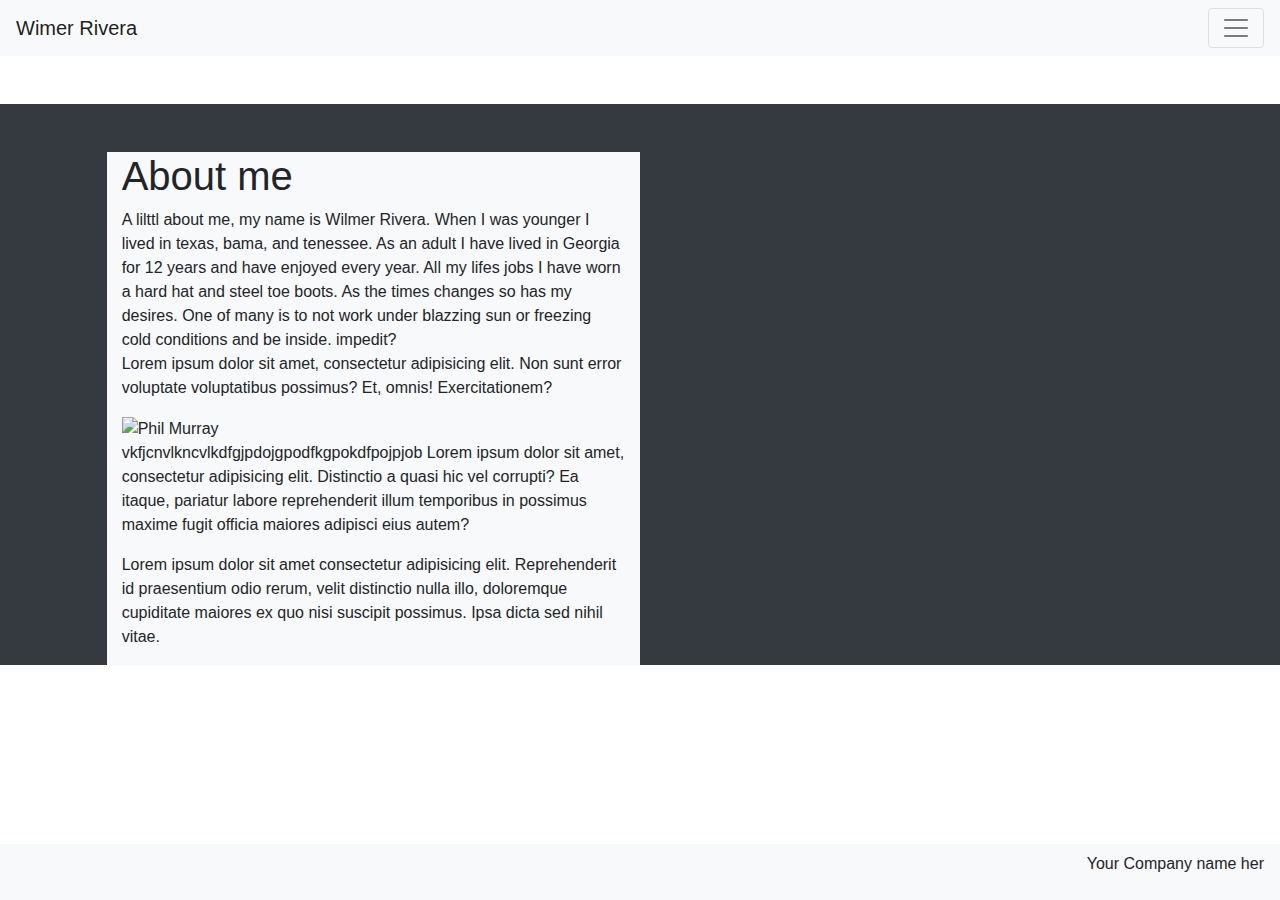
==== index.html @ d095bf2c "fixed reposotory path" ====
<!DOCTYPE html>
<!--[if lt IE 7]>      <html class="no-js lt-ie9 lt-ie8 lt-ie7"> <![endif]-->
<!--[if IE 7]>         <html class="no-js lt-ie9 lt-ie8"> <![endif]-->
<!--[if IE 8]>         <html class="no-js lt-ie9"> <![endif]-->
<!--[if gt IE 8]><!-->
<html>
  <!--<![endif]-->

  <head>
    <head>
      <meta charset="utf-8" />
      <meta http-equiv="X-UA-Compatible" content="IE=edge" />
      <title></title>
      <meta name="description" content="" />
      <meta name="viewport" content="width=device-width, initial-scale=1" />
      <link
        rel="stylesheet"
        href="https://stackpath.bootstrapcdn.com/bootstrap/4.5.2/css/bootstrap.min.css"
        integrity="sha384-JcKb8q3iqJ61gNV9KGb8thSsNjpSL0n8PARn9HuZOnIxN0hoP+VmmDGMN5t9UJ0Z"
        crossorigin="anonymous"
      />
      <link herf="portfolio.css" type="text/css" href="floats.css"/>
    </head>

  <body>
    
    
    <nav class="navbar sticky-top navbar-light bg-light">
      <a class="navbar-brand" href="#">Wimer Rivera</a>
      
        <button class="navbar-toggler" type="button" data-toggle="collapse" data-target="#navbarToggleExternalContent" aria-controls="navbarToggleExternalContent" aria-expanded="false" aria-label="Toggle navigation">
          <span class="navbar-toggler-icon"></span>
        </button>
 </nav>




    <div class="offset-md-1 col-md-5 bg-light mt-5"></div>
    <div class="container-fluid">
      <div class="row bg-dark">
        <div class="offset-md-1 col-md-5 bg-light mt-5">
          <h1>About me</h1>
          <div class="float-left">
            A lilttl about me, my name is Wilmer Rivera. When I was younger I
            lived in texas, bama, and tenessee. As an adult I have lived in
            Georgia for 12 years and have enjoyed every year. All my lifes jobs
            I have worn a hard hat and steel toe boots. As the times changes so
            has my desires. One of many is to not work under blazzing sun or
            freezing cold conditions and be inside. impedit?
          </div>
          <p>
            Lorem ipsum dolor sit amet, consectetur adipisicing elit. Non sunt
            error voluptate voluptatibus possimus? Et, omnis! Exercitationem?
          </p>
          <img src="https://www.fillmurray.com/200/300" alt="Phil Murray" />

          <p>
            vkfjcnvlkncvlkdfgjpdojgpodfkgpokdfpojpjob Lorem ipsum dolor sit
            amet, consectetur adipisicing elit. Distinctio a quasi hic vel
            corrupti? Ea itaque, pariatur labore reprehenderit illum temporibus
            in possimus maxime fugit officia maiores adipisci eius autem?
          </p>
          <p>
            Lorem ipsum dolor sit amet consectetur adipisicing elit.
            Reprehenderit id praesentium odio rerum, velit distinctio nulla
            illo, doloremque cupiditate maiores ex quo nisi suscipit possimus.
            Ipsa dicta sed nihil vitae.
          </p>
        </div>
      </div>
    </div>

  

    <nav class="navbar fixed-bottom navbar-light bg-light">
      <a class="navbar-brand" href="#"></a>
      <p class="text-center">Your Company name her</p>
    </nav>

    <script
      src="https://code.jquery.com/jquery-3.5.1.slim.min.js"
      integrity="sha384-DfXdz2htPH0lsSSs5nCTpuj/zy4C+OGpamoFVy38MVBnE+IbbVYUew+OrCXaRkfj"
      crossorigin="anonymous"
    ></script>
    <script
      src="https://cdn.jsdelivr.net/npm/popper.js@1.16.1/dist/umd/popper.min.js"
      integrity="sha384-9/reFTGAW83EW2RDu2S0VKaIzap3H66lZH81PoYlFhbGU+6BZp6G7niu735Sk7lN"
      crossorigin="anonymous"
    ></script>
    <script
      src="https://stackpath.bootstrapcdn.com/bootstrap/4.5.2/js/bootstrap.min.js"
      integrity="sha384-B4gt1jrGC7Jh4AgTPSdUtOBvfO8shuf57BaghqFfPlYxofvL8/KUEfYiJOMMV+rV"
      crossorigin="anonymous"
    ></script>
  </body>
</html>
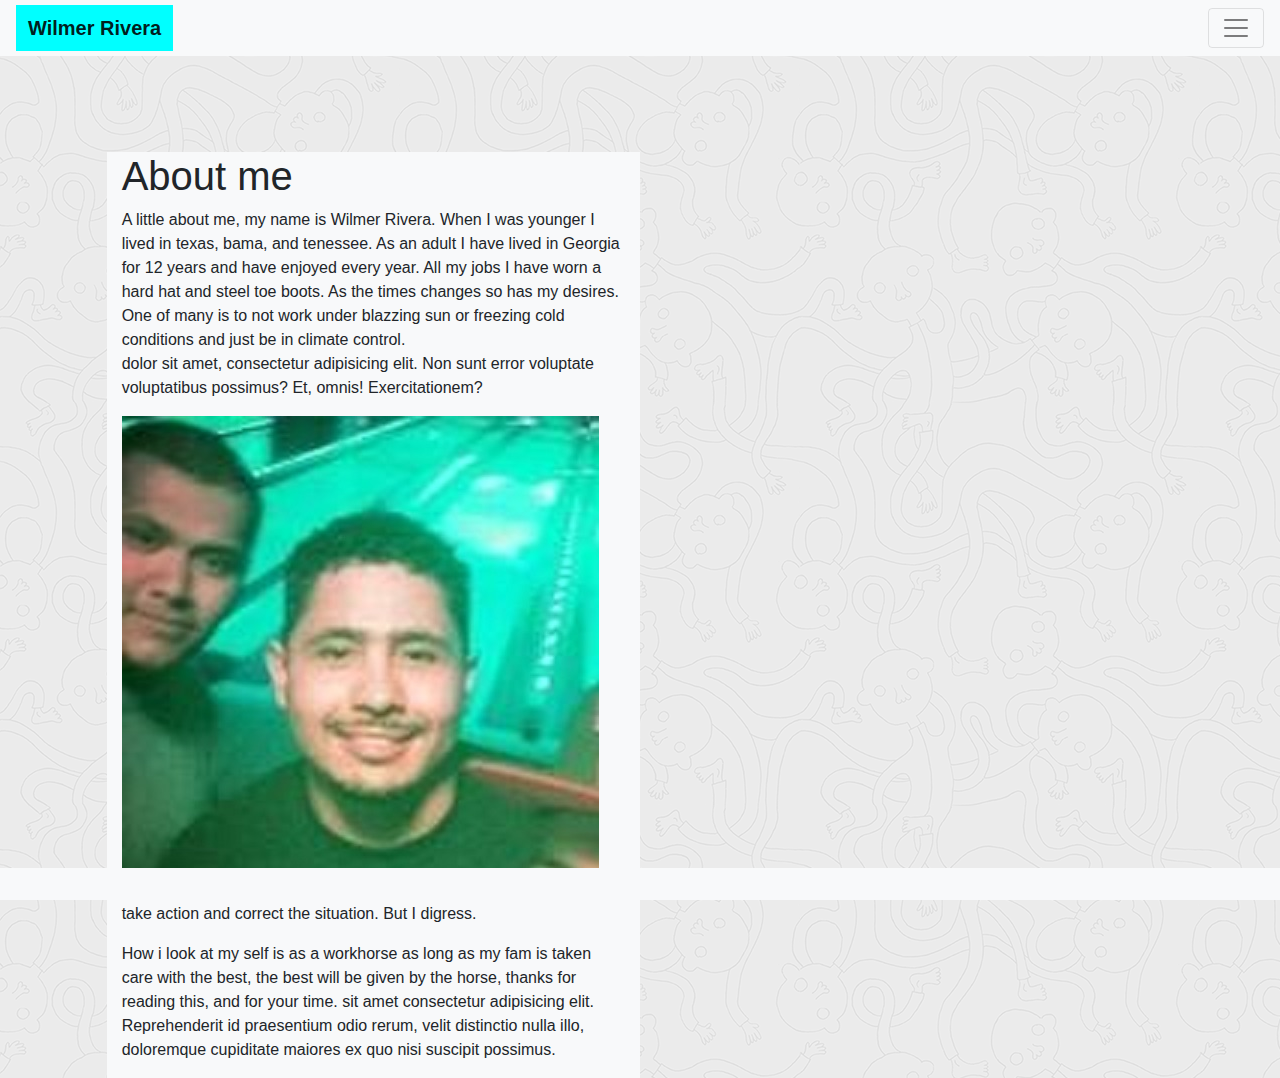
==== commit c4cf9e57: "did a touch up in index background and cantact links" ====
--- a/index.html
+++ b/index.html
@@ -1,16 +1,13 @@
 <!DOCTYPE html>
-<!--[if lt IE 7]>      <html class="no-js lt-ie9 lt-ie8 lt-ie7"> <![endif]-->
-<!--[if IE 7]>         <html class="no-js lt-ie9 lt-ie8"> <![endif]-->
-<!--[if IE 8]>         <html class="no-js lt-ie9"> <![endif]-->
-<!--[if gt IE 8]><!-->
+
 <html>
-  <!--<![endif]-->
+  
 
   <head>
     <head>
       <meta charset="utf-8" />
       <meta http-equiv="X-UA-Compatible" content="IE=edge" />
-      <title></title>
+      <title>My about me</title>
       <meta name="description" content="" />
       <meta name="viewport" content="width=device-width, initial-scale=1" />
       <link
@@ -19,53 +16,57 @@
         integrity="sha384-JcKb8q3iqJ61gNV9KGb8thSsNjpSL0n8PARn9HuZOnIxN0hoP+VmmDGMN5t9UJ0Z"
         crossorigin="anonymous"
       />
-      <link herf="portfolio.css" type="text/css" href="floats.css"/>
+      <link rel="stylesheet" type="text/css" href="assets/css/index.css"/>
     </head>
 
   <body>
     
     
     <nav class="navbar sticky-top navbar-light bg-light">
-      <a class="navbar-brand" href="#">Wimer Rivera</a>
+      <a class="navbar-brand" href="portfolio.html"><span class = "nameandbackground"><srong>Wilmer Rivera</srong></span></a> 
       
-        <button class="navbar-toggler" type="button" data-toggle="collapse" data-target="#navbarToggleExternalContent" aria-controls="navbarToggleExternalContent" aria-expanded="false" aria-label="Toggle navigation">
-          <span class="navbar-toggler-icon"></span>
+        
+      <button class="navbar-toggler" type="button" data-toggle="collapse" data-target="#navbarToggleExternalContent" aria-controls="navbarToggleExternalContent" aria-expanded="false" aria-label="Toggle navigation">
+      
+      
+        <span class="navbar-toggler-icon"></span>
         </button>
  </nav>
 
 
-
-
     <div class="offset-md-1 col-md-5 bg-light mt-5"></div>
     <div class="container-fluid">
-      <div class="row bg-dark">
+      <div class="row">
         <div class="offset-md-1 col-md-5 bg-light mt-5">
           <h1>About me</h1>
           <div class="float-left">
-            A lilttl about me, my name is Wilmer Rivera. When I was younger I
+            A little about me, my name is Wilmer Rivera. When I was younger I
             lived in texas, bama, and tenessee. As an adult I have lived in
-            Georgia for 12 years and have enjoyed every year. All my lifes jobs
+            Georgia for 12 years and have enjoyed every year. All my  jobs
             I have worn a hard hat and steel toe boots. As the times changes so
             has my desires. One of many is to not work under blazzing sun or
-            freezing cold conditions and be inside. impedit?
+            freezing cold conditions and just be in climate control.
           </div>
           <p>
-            Lorem ipsum dolor sit amet, consectetur adipisicing elit. Non sunt
+             dolor sit amet, consectetur adipisicing elit. Non sunt
             error voluptate voluptatibus possimus? Et, omnis! Exercitationem?
           </p>
-          <img src="https://www.fillmurray.com/200/300" alt="Phil Murray" />
+          <img src="assets/images/me.jpg" class = "profilepic" alt="foto of wilmer rivera" />
 
           <p>
-            vkfjcnvlkncvlkdfgjpdojgpodfkgpokdfpojpjob Lorem ipsum dolor sit
-            amet, consectetur adipisicing elit. Distinctio a quasi hic vel
-            corrupti? Ea itaque, pariatur labore reprehenderit illum temporibus
-            in possimus maxime fugit officia maiores adipisci eius autem?
+            and Im alway looking to see thing for what they are and if needed
+            to take action and correct the situation.
+            But I digress.
           </p>
           <p>
-            Lorem ipsum dolor sit amet consectetur adipisicing elit.
+            How i look at my self is as a workhorse as long as my fam is taken care with
+            the best, the best will be given by the horse, thanks for reading this, and for your time.
+             sit amet consectetur adipisicing elit.
+
             Reprehenderit id praesentium odio rerum, velit distinctio nulla
             illo, doloremque cupiditate maiores ex quo nisi suscipit possimus.
-            Ipsa dicta sed nihil vitae.
+            
+            
           </p>
         </div>
       </div>
@@ -75,7 +76,7 @@
 
     <nav class="navbar fixed-bottom navbar-light bg-light">
       <a class="navbar-brand" href="#"></a>
-      <p class="text-center">Your Company name her</p>
+      <p class="text-center"></p>
     </nav>
 
     <script
@@ -83,15 +84,6 @@
       integrity="sha384-DfXdz2htPH0lsSSs5nCTpuj/zy4C+OGpamoFVy38MVBnE+IbbVYUew+OrCXaRkfj"
       crossorigin="anonymous"
     ></script>
-    <script
-      src="https://cdn.jsdelivr.net/npm/popper.js@1.16.1/dist/umd/popper.min.js"
-      integrity="sha384-9/reFTGAW83EW2RDu2S0VKaIzap3H66lZH81PoYlFhbGU+6BZp6G7niu735Sk7lN"
-      crossorigin="anonymous"
-    ></script>
-    <script
-      src="https://stackpath.bootstrapcdn.com/bootstrap/4.5.2/js/bootstrap.min.js"
-      integrity="sha384-B4gt1jrGC7Jh4AgTPSdUtOBvfO8shuf57BaghqFfPlYxofvL8/KUEfYiJOMMV+rV"
-      crossorigin="anonymous"
-    ></script>
+    
   </body>
 </html>
--- a/assets/css/index.css
+++ b/assets/css/index.css
@@ -0,0 +1,15 @@
+body {
+  /* background-color: maroon; */
+
+  background-image: url(../images/ignasi_pattern.png);
+}
+
+.nameandbackground {
+  background-color: aqua;
+  padding: 12px;
+  font-weight: 900;
+}
+
+.row2 {
+  background-color: gray;
+}
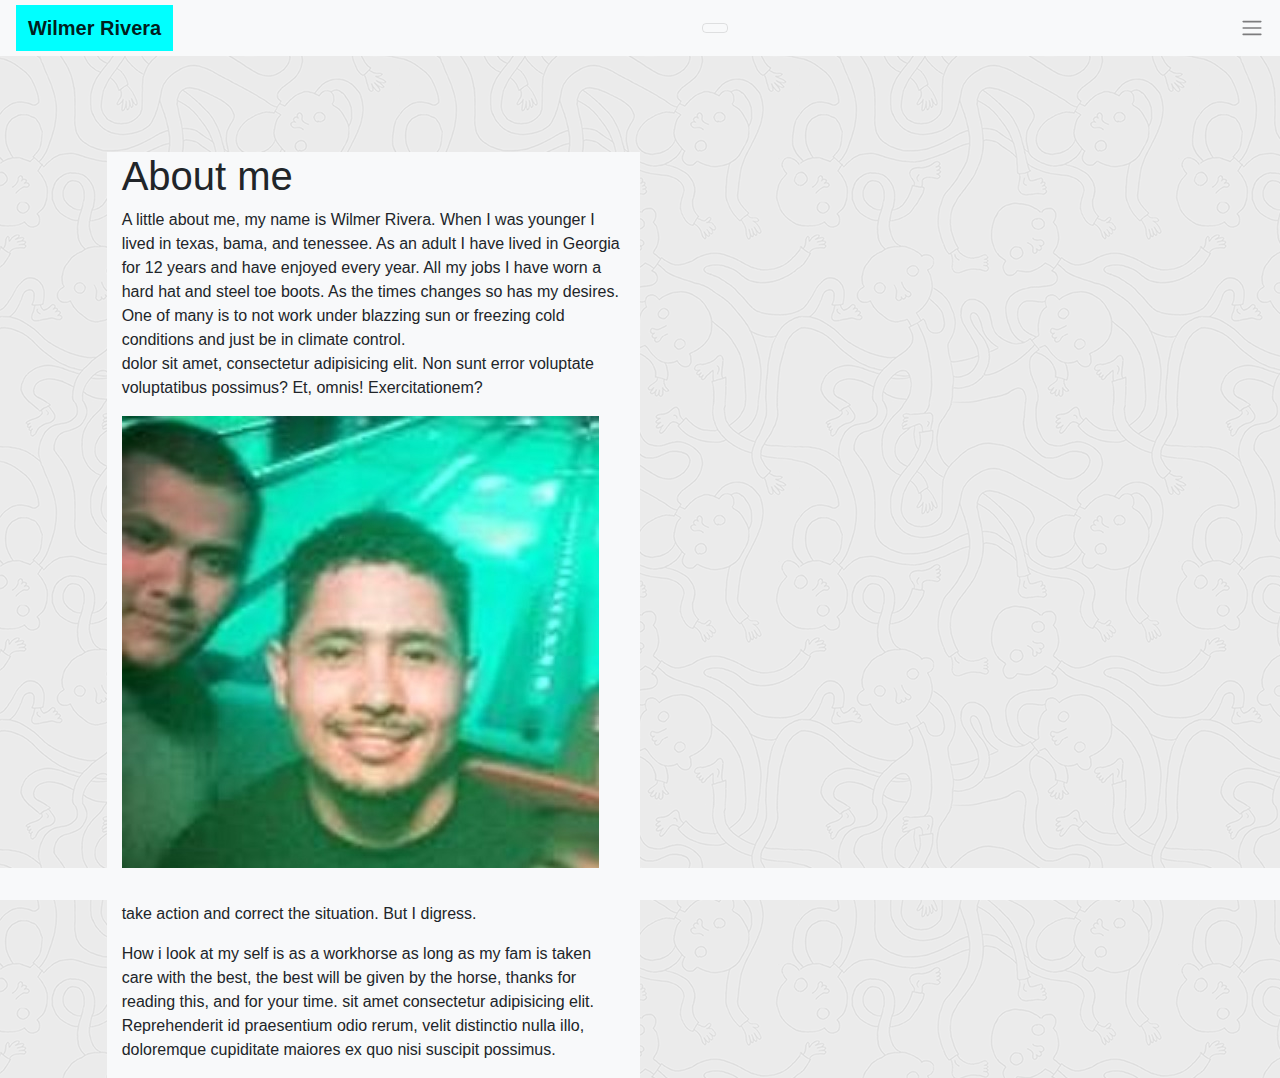
==== commit a908e1cd: "cleand up index html by removing extra brackets" ====
--- a/index.html
+++ b/index.html
@@ -1,39 +1,42 @@
+  
 <!DOCTYPE html>
 
-<html>
-  
-
+<html lang="en">
   <head>
-    <head>
-      <meta charset="utf-8" />
-      <meta http-equiv="X-UA-Compatible" content="IE=edge" />
-      <title>My about me</title>
-      <meta name="description" content="" />
-      <meta name="viewport" content="width=device-width, initial-scale=1" />
-      <link
-        rel="stylesheet"
-        href="https://stackpath.bootstrapcdn.com/bootstrap/4.5.2/css/bootstrap.min.css"
-        integrity="sha384-JcKb8q3iqJ61gNV9KGb8thSsNjpSL0n8PARn9HuZOnIxN0hoP+VmmDGMN5t9UJ0Z"
-        crossorigin="anonymous"
-      />
-      <link rel="stylesheet" type="text/css" href="assets/css/index.css"/>
-    </head>
+    <meta charset="utf-8" />
+    <meta http-equiv="X-UA-Compatible" content="IE=edge" />
+    <title>My about me</title>
+    <meta name="description" content="" />
+    <meta name="viewport" content="width=device-width, initial-scale=1" />
+    <link
+      rel="stylesheet"
+      href="https://stackpath.bootstrapcdn.com/bootstrap/4.5.2/css/bootstrap.min.css"
+      integrity="sha384-JcKb8q3iqJ61gNV9KGb8thSsNjpSL0n8PARn9HuZOnIxN0hoP+VmmDGMN5t9UJ0Z"
+      crossorigin="anonymous"
+    />
+    <link rel="stylesheet" type="text/css" href="assets/css/index.css" />
+  </head>
 
   <body>
-    
-    
     <nav class="navbar sticky-top navbar-light bg-light">
-      <a class="navbar-brand" href="portfolio.html"><span class = "nameandbackground"><srong>Wilmer Rivera</srong></span></a> 
+      <a class="navbar-brand" href="portfolio.html">
+        <span class="nameandbackground"><span>Wilmer Rivera</span></a>
       
-        
-      <button class="navbar-toggler" type="button" data-toggle="collapse" data-target="#navbarToggleExternalContent" aria-controls="navbarToggleExternalContent" aria-expanded="false" aria-label="Toggle navigation">
+
+      <button
+        class="navbar-toggler"
+        type="button"
+        data-toggle="collapse"
+        data-target="#navbarToggleExternalContent"
+        aria-controls="navbarToggleExternalContent"
+        aria-expanded="false"
+        aria-label="Toggle navigation"></button>
       
-      
-        <span class="navbar-toggler-icon"></span>
-        </button>
- </nav>
+        <span class="navbar-toggler-icon" role="complementary"></span>
+      </button>
+    </nav>
 
-
+    <!--was not able to substitute div to semantic tag-->
     <div class="offset-md-1 col-md-5 bg-light mt-5"></div>
     <div class="container-fluid">
       <div class="row">
@@ -42,37 +45,36 @@
           <div class="float-left">
             A little about me, my name is Wilmer Rivera. When I was younger I
             lived in texas, bama, and tenessee. As an adult I have lived in
-            Georgia for 12 years and have enjoyed every year. All my  jobs
-            I have worn a hard hat and steel toe boots. As the times changes so
-            has my desires. One of many is to not work under blazzing sun or
-            freezing cold conditions and just be in climate control.
+            Georgia for 12 years and have enjoyed every year. All my jobs I have
+            worn a hard hat and steel toe boots. As the times changes so has my
+            desires. One of many is to not work under blazzing sun or freezing
+            cold conditions and just be in climate control.
           </div>
           <p>
-             dolor sit amet, consectetur adipisicing elit. Non sunt
-            error voluptate voluptatibus possimus? Et, omnis! Exercitationem?
+            dolor sit amet, consectetur adipisicing elit. Non sunt error
+            voluptate voluptatibus possimus? Et, omnis! Exercitationem?
           </p>
-          <img src="assets/images/me.jpg" class = "profilepic" alt="foto of wilmer rivera" />
+          <img
+            src="assets/images/me.jpg"
+            class="profilepic"
+            alt="foto of wilmer rivera"
+          />
 
           <p>
-            and Im alway looking to see thing for what they are and if needed
-            to take action and correct the situation.
-            But I digress.
+            and Im alway looking to see thing for what they are and if needed to
+            take action and correct the situation. But I digress.
           </p>
           <p>
-            How i look at my self is as a workhorse as long as my fam is taken care with
-            the best, the best will be given by the horse, thanks for reading this, and for your time.
-             sit amet consectetur adipisicing elit.
-
-            Reprehenderit id praesentium odio rerum, velit distinctio nulla
-            illo, doloremque cupiditate maiores ex quo nisi suscipit possimus.
-            
-            
+            How i look at my self is as a workhorse as long as my fam is taken
+            care with the best, the best will be given by the horse, thanks for
+            reading this, and for your time. sit amet consectetur adipisicing
+            elit. Reprehenderit id praesentium odio rerum, velit distinctio
+            nulla illo, doloremque cupiditate maiores ex quo nisi suscipit
+            possimus.
           </p>
         </div>
       </div>
     </div>
-
-  
 
     <nav class="navbar fixed-bottom navbar-light bg-light">
       <a class="navbar-brand" href="#"></a>
@@ -84,6 +86,5 @@
       integrity="sha384-DfXdz2htPH0lsSSs5nCTpuj/zy4C+OGpamoFVy38MVBnE+IbbVYUew+OrCXaRkfj"
       crossorigin="anonymous"
     ></script>
-    
   </body>
-</html>
+</html>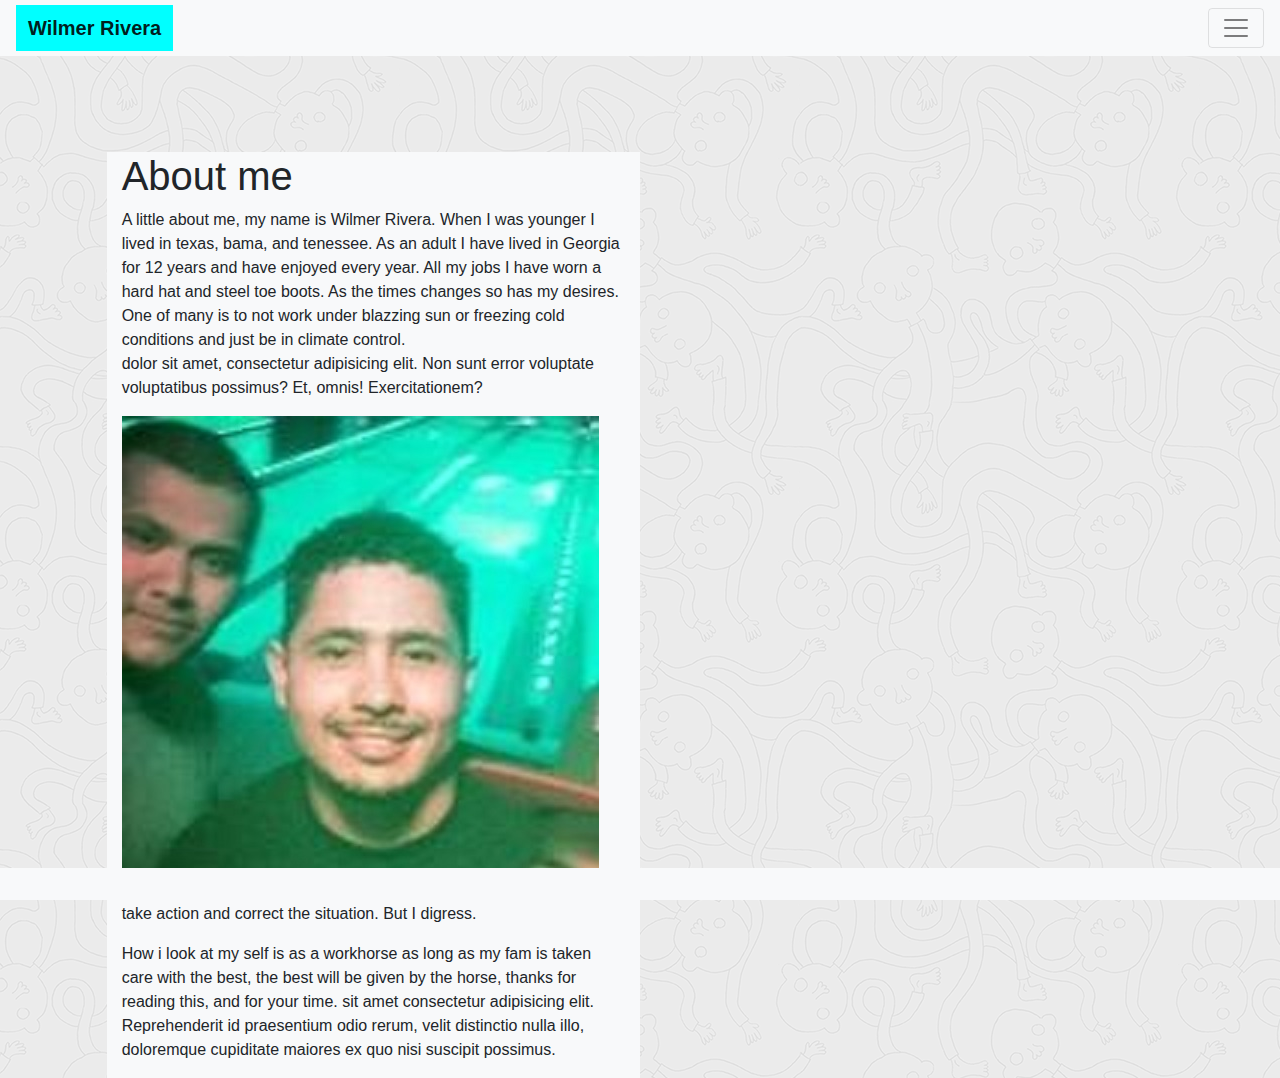
==== commit 36e23d12: "could not fix button so I commented out" ====
--- a/index.html
+++ b/index.html
@@ -22,7 +22,7 @@
       <a class="navbar-brand" href="portfolio.html">
         <span class="nameandbackground"><span>Wilmer Rivera</span></a>
       
-
+      <!--this button does nothing-->
       <button
         class="navbar-toggler"
         type="button"
@@ -30,7 +30,7 @@
         data-target="#navbarToggleExternalContent"
         aria-controls="navbarToggleExternalContent"
         aria-expanded="false"
-        aria-label="Toggle navigation"></button>
+        aria-label="Toggle navigation">
       
         <span class="navbar-toggler-icon" role="complementary"></span>
       </button>
